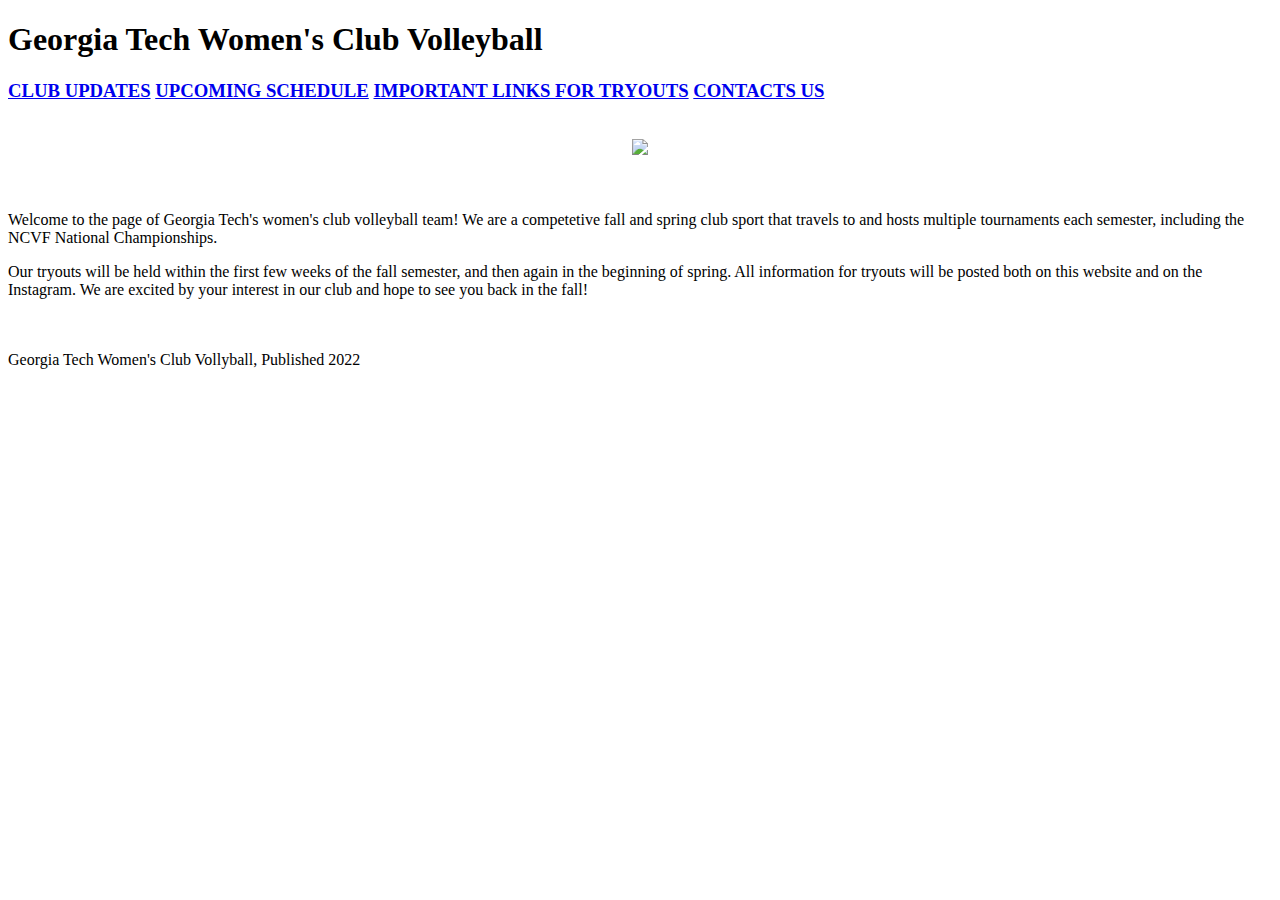
==== index.html @ c679e018 "plswork" ====
<!DOCTYPE html>
<html>
  <head>
      <meta charset= "utf-8">
      <meta name= "viewport" content="width=device-width, initial-scale=1">
      <title>gtwcvb</title>
  </head>
    <link rel="stylesheet" href="styles.css">
  <body>
<h1>
<a style="color: inherit; text-decoration:none;" href="index.html">Georgia Tech Women's Club Volleyball</a>
</h1>
 <!--<h1 style="text-align:center;">Georgia Tech Women's Club Volleyball</h1> -->
    <div id="menu">
      <h3>
        <a class="menu-item" href="page1.html">CLUB UPDATES</a>
        <a class="menu-item" href="page2.html">UPCOMING SCHEDULE</a>
        <a class="menu-item" href="page3.html">IMPORTANT LINKS FOR TRYOUTS</a>
        <a class="menu-item" href="page4.html">CONTACTS US</a>
    </div>
    <br>
  <!--  <div id="images">
      <img id="images" class="right" src="pic1.jpeg" alt="pic1" style="width:50%">
      <img id="images" class="left" src="pic2.jpeg" alt="pic2" style="width:50%">
    </div> -->

<!--
    <style>
    * {
      box-sizing: border-box;
    }

    .left {
      padding: 20px;
      float: left;
      width: 20%; /* The width is 20%, by default */
    }

    .main {
      padding: 20px;
      float: left;
      width: 60%; /* The width is 60%, by default */
    }

    .right {
      padding: 20px;
      float: left;
      width: 20%; /* The width is 20%, by default */
    }

    /* Use a media query to add a break point at 800px: */
    @media screen and (max-width: 80px) {
      .left, .main, .right {
        width: 100%; /* The width is 100%, when the viewport is 800px or smaller */
      }
    }
    </style>
    </head>
    <body>


    <div class="left">
      <img src="logo.jpeg" style="width:100%;">
    </div>

    <div class="main">
      <p>main</p>
    </div>


    <div class="right">
      <img src="logo.jpeg" style="width:100%;">
    </div>




    <style>
    * {box-sizing: border-box;}
    body {font-family: Verdana, sans-serif;}
    .mySlides {display: none;}
    img {vertical-align: middle;}

    /* Slideshow container */
    .slideshow-container {
      max-width: 1000px;
      position: relative;
      margin: auto;
    }
    /* The dots/bullets/indicators */
    .dot {
      height: 13px;
      width: 13px;
      margin: 0 2px;
      background-color: #bbb;
      border-radius: 50%;
      display: inline-block;
      transition: background-color 0.6s ease;
    }
    .active {
      background-color: #717171;
    }
    /* Fading animation */
    .fade {
      animation-name: slides;
      animation-duration: 1.7s;
    }

    @keyframes fade {
      from {opacity: .4}
      to {opacity: 1}
    }

    /* On smaller screens, decrease text size */
    @media only screen and (max-width: 300px) {
      .text {font-size: 11px}
    }
    </style>
  </head> -->

    <body>

    <div class="slideshow-container">
<center>
    <div class="mySlides fade">
      <img src="pic1.jpeg" style="width:55%">
    </div>

    <div class="mySlides fade">
      <img src="pic2.jpeg" style="width:55%">
    </div>

    <div class="mySlides fade">
      <img src="logo.jpeg" style="width:55%">
    </div>
</center>
    </div>
    <br>

    <div style="text-align:center">
      <span class="dot"></span>
      <span class="dot"></span>
      <span class="dot"></span>
    </div>

    <script>
    let slideIndex = 0;
    showSlides();

    function showSlides() {
      let i;
      let slides = document.getElementsByClassName("mySlides");
      let dots = document.getElementsByClassName("dot");
      for (i = 0; i < slides.length; i++) {
        slides[i].style.display = "none";
      }
      slideIndex++;
      if (slideIndex > slides.length) {slideIndex = 1}
      for (i = 0; i < dots.length; i++) {
        dots[i].className = dots[i].className.replace(" active", "");
      }
      slides[slideIndex-1].style.display = "block";
      dots[slideIndex-1].className += " active";
      setTimeout(showSlides, 2000); // Change image every 2 seconds
    }
    </script>



      </h3>
<br>

      <p>Welcome to the page of Georgia Tech's women's club volleyball team! We are a competetive fall and
      spring club sport that travels to and hosts multiple tournaments
      each semester, including the NCVF National Championships.</p>
      <p>Our tryouts will be held within the first few weeks of the fall semester, and then again in the beginning
      of spring. All information for tryouts will be posted both on this website and on the Instagram.
       We are excited by your interest in our club and hope to see you back in the fall!</p>




  <!--  <h2>Club Updates</h2>
    <div id="updates">
      <p>Our season will begin when the new school year does! We will be offering open gyms the week of
      8/21/2022. Our tryouts are expected to happen the week of 9/5/2022. Official dates will be confirmed and posted to this
      website, the Google Calendar, and to our Instagram as we get closer to those dates!
      <br>[Tentative dates can be found on our Google Calendar]</p>
    </div>


    <h2>Upcoming Schedule</h2>
    <div id="schedule">
      <p>Open gym, tryouts, practice, and tournament dates will be found here:</p>
      <br>
      <center><iframe src="https://calendar.google.com/calendar/embed?height=600&wkst=1&bgcolor=%23ffffff&ctz=America%2FNew_York&src=MW1lbWV0dTFAZ21haWwuY29t&src=YWRkcmVzc2Jvb2sjY29udGFjdHNAZ3JvdXAudi5jYWxlbmRhci5nb29nbGUuY29t&src=Y2xhc3Nyb29tMTAyMDQ3MDQzNzQzMDk1NzE1ODkzQGdyb3VwLmNhbGVuZGFyLmdvb2dsZS5jb20&src=b2dxdmJnbTMwdjZkdWdwNmc1dnN0dDJtZGtAZ3JvdXAuY2FsZW5kYXIuZ29vZ2xlLmNvbQ&src=ZW4udXNhI2hvbGlkYXlAZ3JvdXAudi5jYWxlbmRhci5nb29nbGUuY29t&color=%237986CB&color=%2333B679&color=%237627bb&color=%23AD1457&color=%230B8043" style="border:solid 1px #777" width="800" height="600" frameborder="0" scrolling="no"></iframe></center>
    </div>


    <h2>Important Links for Tryouts</h2>
    <div id="links">
      <p>Tryout Registration Form: Not Available Yet
      <br>Medical Release Form:
      <br>Other forms:
      </p>
    </div>


    <h2>Contact Us</h2>
    <div id="contact">
      <p>Email: <a href="mailto:gtwcvball@gmail.com?subject=Question">gtwcvball@gmail.com</a>
      <br>Instagram: <a href="https://www.instagram.com/gtclubvball/?hl=en">@gtclubvball</a></p>
    </div>
<br><br><br>
-->

<!--<img src="logo.jpeg" alt="logo" width="150" height="110"> Contact us at <a href="mailto:gtwcvball@gmail.com?subject=Question">gtwcvball@gmail.com</a>-->
<br><br>
Georgia Tech Women's Club Vollyball, Published 2022
  </body>
</html>
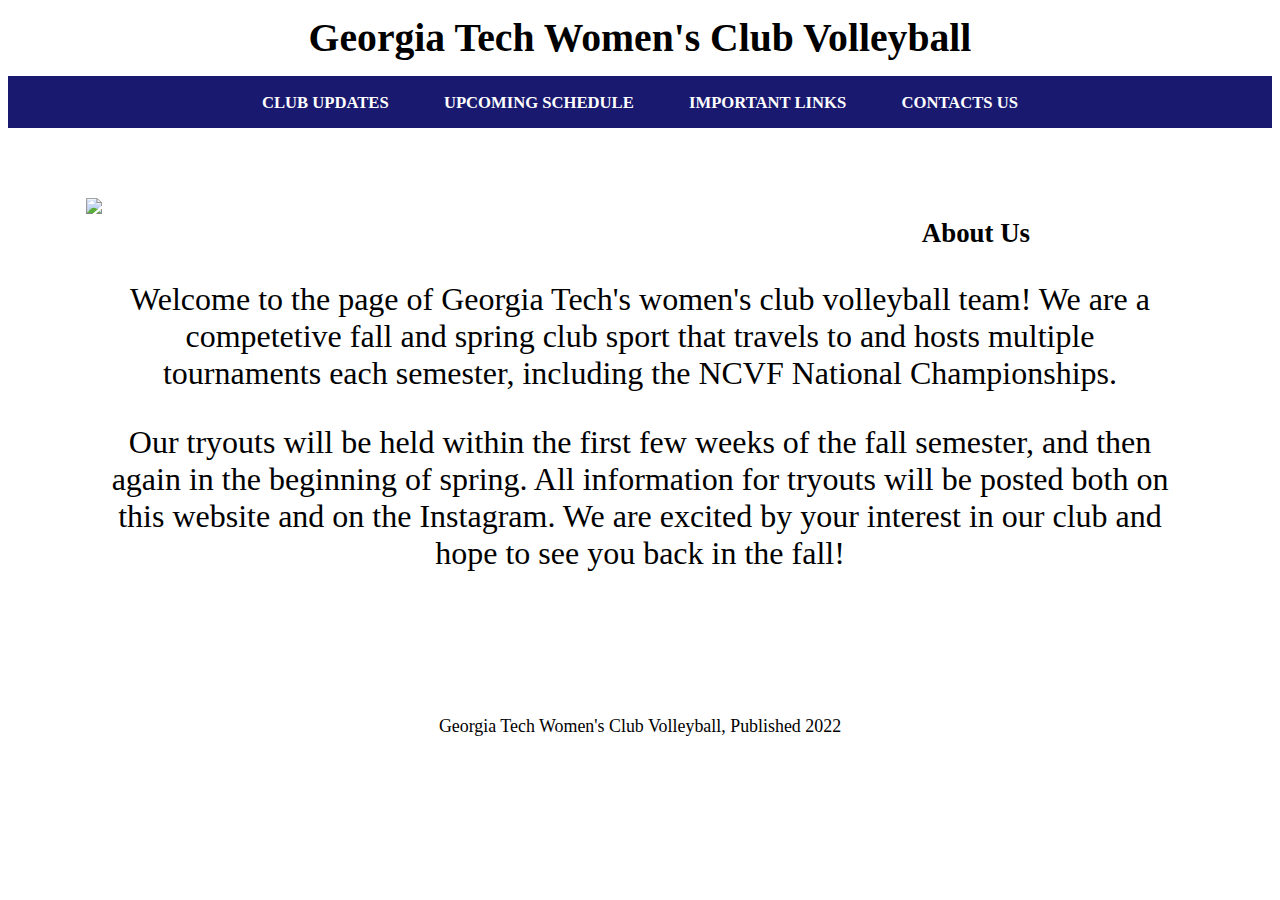
==== commit 6571789b: "Add files via upload" ====
--- a/index.html
+++ b/index.html
@@ -1,139 +1,44 @@
 <!DOCTYPE html>
 <html>
   <head>
+    <meta name="viewport" content="width=device-width, initial-scale=1" />
       <meta charset= "utf-8">
       <meta name= "viewport" content="width=device-width, initial-scale=1">
-      <title>gtwcvb</title>
+      <title>Georgia Tech Women's Club Volleyball</title>
   </head>
     <link rel="stylesheet" href="styles.css">
   <body>
 <h1>
 <a style="color: inherit; text-decoration:none;" href="index.html">Georgia Tech Women's Club Volleyball</a>
+<meta name="viewport" content="width=device-width, initial-scale=1.0">
 </h1>
- <!--<h1 style="text-align:center;">Georgia Tech Women's Club Volleyball</h1> -->
+
+
     <div id="menu">
       <h3>
         <a class="menu-item" href="page1.html">CLUB UPDATES</a>
         <a class="menu-item" href="page2.html">UPCOMING SCHEDULE</a>
-        <a class="menu-item" href="page3.html">IMPORTANT LINKS FOR TRYOUTS</a>
+        <a class="menu-item" href="page3.html">IMPORTANT LINKS</a>
         <a class="menu-item" href="page4.html">CONTACTS US</a>
     </div>
     <br>
-  <!--  <div id="images">
-      <img id="images" class="right" src="pic1.jpeg" alt="pic1" style="width:50%">
-      <img id="images" class="left" src="pic2.jpeg" alt="pic2" style="width:50%">
-    </div> -->
 
-<!--
-    <style>
-    * {
-      box-sizing: border-box;
-    }
+<div style="padding: 4.5vw; padding-top:2.5vw;">
+    <body>
+    <div class="slideshow-container">
 
-    .left {
-      padding: 20px;
-      float: left;
-      width: 20%; /* The width is 20%, by default */
-    }
-
-    .main {
-      padding: 20px;
-      float: left;
-      width: 60%; /* The width is 60%, by default */
-    }
-
-    .right {
-      padding: 20px;
-      float: left;
-      width: 20%; /* The width is 20%, by default */
-    }
-
-    /* Use a media query to add a break point at 800px: */
-    @media screen and (max-width: 80px) {
-      .left, .main, .right {
-        width: 100%; /* The width is 100%, when the viewport is 800px or smaller */
-      }
-    }
-    </style>
-    </head>
-    <body>
-
-
-    <div class="left">
-      <img src="logo.jpeg" style="width:100%;">
-    </div>
-
-    <div class="main">
-      <p>main</p>
-    </div>
-
-
-    <div class="right">
-      <img src="logo.jpeg" style="width:100%;">
-    </div>
-
-
-
-
-    <style>
-    * {box-sizing: border-box;}
-    body {font-family: Verdana, sans-serif;}
-    .mySlides {display: none;}
-    img {vertical-align: middle;}
-
-    /* Slideshow container */
-    .slideshow-container {
-      max-width: 1000px;
-      position: relative;
-      margin: auto;
-    }
-    /* The dots/bullets/indicators */
-    .dot {
-      height: 13px;
-      width: 13px;
-      margin: 0 2px;
-      background-color: #bbb;
-      border-radius: 50%;
-      display: inline-block;
-      transition: background-color 0.6s ease;
-    }
-    .active {
-      background-color: #717171;
-    }
-    /* Fading animation */
-    .fade {
-      animation-name: slides;
-      animation-duration: 1.7s;
-    }
-
-    @keyframes fade {
-      from {opacity: .4}
-      to {opacity: 1}
-    }
-
-    /* On smaller screens, decrease text size */
-    @media only screen and (max-width: 300px) {
-      .text {font-size: 11px}
-    }
-    </style>
-  </head> -->
-
-    <body>
-
-    <div class="slideshow-container">
-<center>
     <div class="mySlides fade">
-      <img src="pic1.jpeg" style="width:55%">
+      <img src="pic1.jpeg" style="width:100%; margin:none">
     </div>
 
     <div class="mySlides fade">
-      <img src="pic2.jpeg" style="width:55%">
+      <img src="pic2.jpeg" style="width:100%; margin:none">
     </div>
 
     <div class="mySlides fade">
-      <img src="logo.jpeg" style="width:55%">
+      <img src="logo.jpeg" style="width:100%; margin:none">
     </div>
-</center>
+
     </div>
     <br>
 
@@ -165,10 +70,11 @@
     }
     </script>
 
+      </h3>
 
-
-      </h3>
-<br>
+      <h2 style="text-align:center">
+        About Us
+      </h2>
 
       <p>Welcome to the page of Georgia Tech's women's club volleyball team! We are a competetive fall and
       spring club sport that travels to and hosts multiple tournaments
@@ -177,45 +83,9 @@
       of spring. All information for tryouts will be posted both on this website and on the Instagram.
        We are excited by your interest in our club and hope to see you back in the fall!</p>
 
+</div>
 
-
-
-  <!--  <h2>Club Updates</h2>
-    <div id="updates">
-      <p>Our season will begin when the new school year does! We will be offering open gyms the week of
-      8/21/2022. Our tryouts are expected to happen the week of 9/5/2022. Official dates will be confirmed and posted to this
-      website, the Google Calendar, and to our Instagram as we get closer to those dates!
-      <br>[Tentative dates can be found on our Google Calendar]</p>
-    </div>
-
-
-    <h2>Upcoming Schedule</h2>
-    <div id="schedule">
-      <p>Open gym, tryouts, practice, and tournament dates will be found here:</p>
-      <br>
-      <center><iframe src="https://calendar.google.com/calendar/embed?height=600&wkst=1&bgcolor=%23ffffff&ctz=America%2FNew_York&src=MW1lbWV0dTFAZ21haWwuY29t&src=YWRkcmVzc2Jvb2sjY29udGFjdHNAZ3JvdXAudi5jYWxlbmRhci5nb29nbGUuY29t&src=Y2xhc3Nyb29tMTAyMDQ3MDQzNzQzMDk1NzE1ODkzQGdyb3VwLmNhbGVuZGFyLmdvb2dsZS5jb20&src=b2dxdmJnbTMwdjZkdWdwNmc1dnN0dDJtZGtAZ3JvdXAuY2FsZW5kYXIuZ29vZ2xlLmNvbQ&src=ZW4udXNhI2hvbGlkYXlAZ3JvdXAudi5jYWxlbmRhci5nb29nbGUuY29t&color=%237986CB&color=%2333B679&color=%237627bb&color=%23AD1457&color=%230B8043" style="border:solid 1px #777" width="800" height="600" frameborder="0" scrolling="no"></iframe></center>
-    </div>
-
-
-    <h2>Important Links for Tryouts</h2>
-    <div id="links">
-      <p>Tryout Registration Form: Not Available Yet
-      <br>Medical Release Form:
-      <br>Other forms:
-      </p>
-    </div>
-
-
-    <h2>Contact Us</h2>
-    <div id="contact">
-      <p>Email: <a href="mailto:gtwcvball@gmail.com?subject=Question">gtwcvball@gmail.com</a>
-      <br>Instagram: <a href="https://www.instagram.com/gtclubvball/?hl=en">@gtclubvball</a></p>
-    </div>
-<br><br><br>
--->
-
-<!--<img src="logo.jpeg" alt="logo" width="150" height="110"> Contact us at <a href="mailto:gtwcvball@gmail.com?subject=Question">gtwcvball@gmail.com</a>-->
 <br><br>
-Georgia Tech Women's Club Vollyball, Published 2022
+<p style="font-size: 1.4vw">Georgia Tech Women's Club Volleyball, Published 2022 </p>
   </body>
 </html>
--- a/styles.css
+++ b/styles.css
@@ -0,0 +1,115 @@
+body {
+    font-family: Tahoma;
+}
+
+h1 {
+  text-align: center;
+  margin: 15px 15px;
+  font-size: 3.1vw; // relative to the viewport's width
+  font-size: 3.1vh; // relative to the viewport's height
+  font-size: 3.1vm; // relative to the ratio width/height of the viewport
+}
+h2 {
+  font-size: 2.1vw;
+}
+
+h3{
+  margin-top: 10px;
+  margin-bottom: 0px;
+}
+
+p{
+  text-align: center;
+  font-size: 2.5vw;
+  padding-left: 4%;
+  padding-right: 4%;
+}
+
+#menu {
+  background-color: midnightblue;
+  text-align: center;
+  padding-top: 5px;
+  padding-bottom: 15px;
+}
+
+#images {
+  display: block;
+  margin-left: auto;
+  margin-right: auto;
+  max-width: 50;
+  height: auto;
+}
+#images::after {
+  content: "";
+  clear: both;
+  display: table;
+}
+.right {
+  float:right;
+  width: 50%
+}
+.left {
+  float:left;
+  width: 50%
+}
+
+#about {
+
+}
+.menu-item{
+  font-size: 16px;
+  color: white;
+  margin: 0px 2%;
+  text-decoration: none;
+  font-size: 1.3vw; // relative to the viewport's width
+}
+
+.menu-item:hover {
+  text-decoration: underline;
+}
+
+.slideshow-container {
+  width:55%;
+  float:left;
+  margin: 20px
+}
+@media only screen and (max-width: 600px){
+  .slideshow-container{
+    width:100%;
+    display: block;
+    margin-left: auto;
+    margin-right: auto;
+    margin-top: 1%;
+  }
+
+  h1{
+    font-size: 4vw;
+  }
+
+  p{
+    font-size: 4vw;
+    padding-left: 4%;
+    padding-right: 4%;
+  }
+
+  h3{
+    margin-top: 0px;
+    margin-bottom: 0px;
+  }
+  h2{
+    font-size: 3vw
+  }
+}
+
+#page4{
+
+}
+#page1{
+
+}
+#page3{
+
+}
+#page2{
+
+}
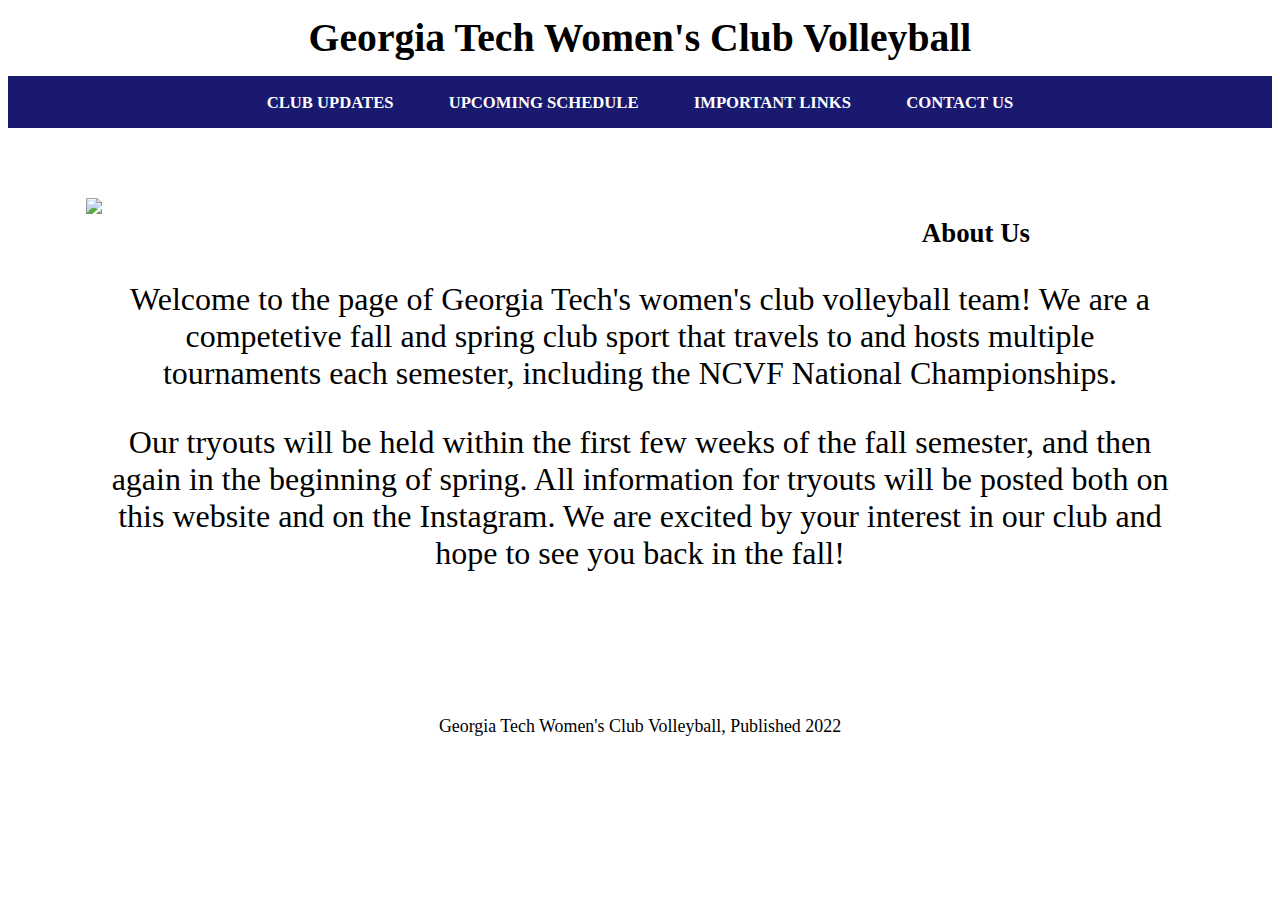
==== commit 61a1af30: "Add files via upload" ====
--- a/index.html
+++ b/index.html
@@ -8,18 +8,31 @@
   </head>
     <link rel="stylesheet" href="styles.css">
   <body>
+
+<div id="header">
 <h1>
-<a style="color: inherit; text-decoration:none;" href="index.html">Georgia Tech Women's Club Volleyball</a>
+  <div id="dmenu" style="float:left;">
+  <div class="dropdown">
+    <button class="dropbtn" style="border:none; background-color:white;"><img src="threelines.webp" style="width:10vw;"></button>
+    <div class="dropdown-content">
+      <a href="page1.html">CLUB UPDATES</a>
+      <a href="page2.html">UPCOMING SCHEDULE</a>
+      <a href="page3.html">IMPORTANT LINKS</a>
+      <a href="page4.html">CONTACT US</a>
+    </div>
+  </div>
+  </div>
+<a class="title" style="color: inherit; text-decoration:none;" href="index.html">Georgia Tech Women's Club Volleyball</a>
 <meta name="viewport" content="width=device-width, initial-scale=1.0">
 </h1>
-
+</div>
 
     <div id="menu">
       <h3>
         <a class="menu-item" href="page1.html">CLUB UPDATES</a>
         <a class="menu-item" href="page2.html">UPCOMING SCHEDULE</a>
         <a class="menu-item" href="page3.html">IMPORTANT LINKS</a>
-        <a class="menu-item" href="page4.html">CONTACTS US</a>
+        <a class="menu-item" href="page4.html">CONTACT US</a>
     </div>
     <br>
 
--- a/styles.css
+++ b/styles.css
@@ -1,5 +1,9 @@
 body {
     font-family: Tahoma;
+}
+
+#header{
+  width:100%;
 }
 
 h1 {
@@ -30,6 +34,10 @@
   text-align: center;
   padding-top: 5px;
   padding-bottom: 15px;
+}
+
+#dmenu {
+  display:none;
 }
 
 #images {
@@ -74,6 +82,58 @@
   margin: 20px
 }
 @media only screen and (max-width: 600px){
+
+  #dmenu{
+    display: block;
+  }
+
+  /* Dropdown Button */
+/*.dropbtn {
+  background-color: midnightblue;
+  color: white;
+  padding: 3.75vw;
+  font-size: 3.75vw;
+  border: none;
+}*/
+
+/* The container <div> - needed to position the dropdown content */
+.dropdown {
+  position: relative;
+  display: inline-block;
+}
+
+/* Dropdown Content (Hidden by Default) */
+.dropdown-content {
+  display: none;
+  position: absolute;
+  background-color: #f1f1f1;
+  min-width: 160px;
+  box-shadow: 0px 8px 16px 0px rgsba(0,0,0,0.2);
+  z-index: 1;
+  font-size: 2.75vw;
+}
+
+/* Links inside the dropdown */
+.dropdown-content a {
+  color: black;
+  padding: 12px 16px;
+  text-decoration: none;
+  display: block;
+}
+
+/* Change color of dropdown links on hover */
+.dropdown-content a:hover {background-color: #ddd;
+  }
+
+/* Show the dropdown menu on hover */
+.dropdown:hover .dropdown-content {display: block;}
+
+/* Change the background color of the dropdown button when the dropdown content is shown */
+.dropdown:hover .dropbtn {background-color: none;}
+
+  #menu {
+    display: none;
+  }
   .slideshow-container{
     width:100%;
     display: block;
@@ -83,7 +143,7 @@
   }
 
   h1{
-    font-size: 4vw;
+    font-size: 5vw;
   }
 
   p{
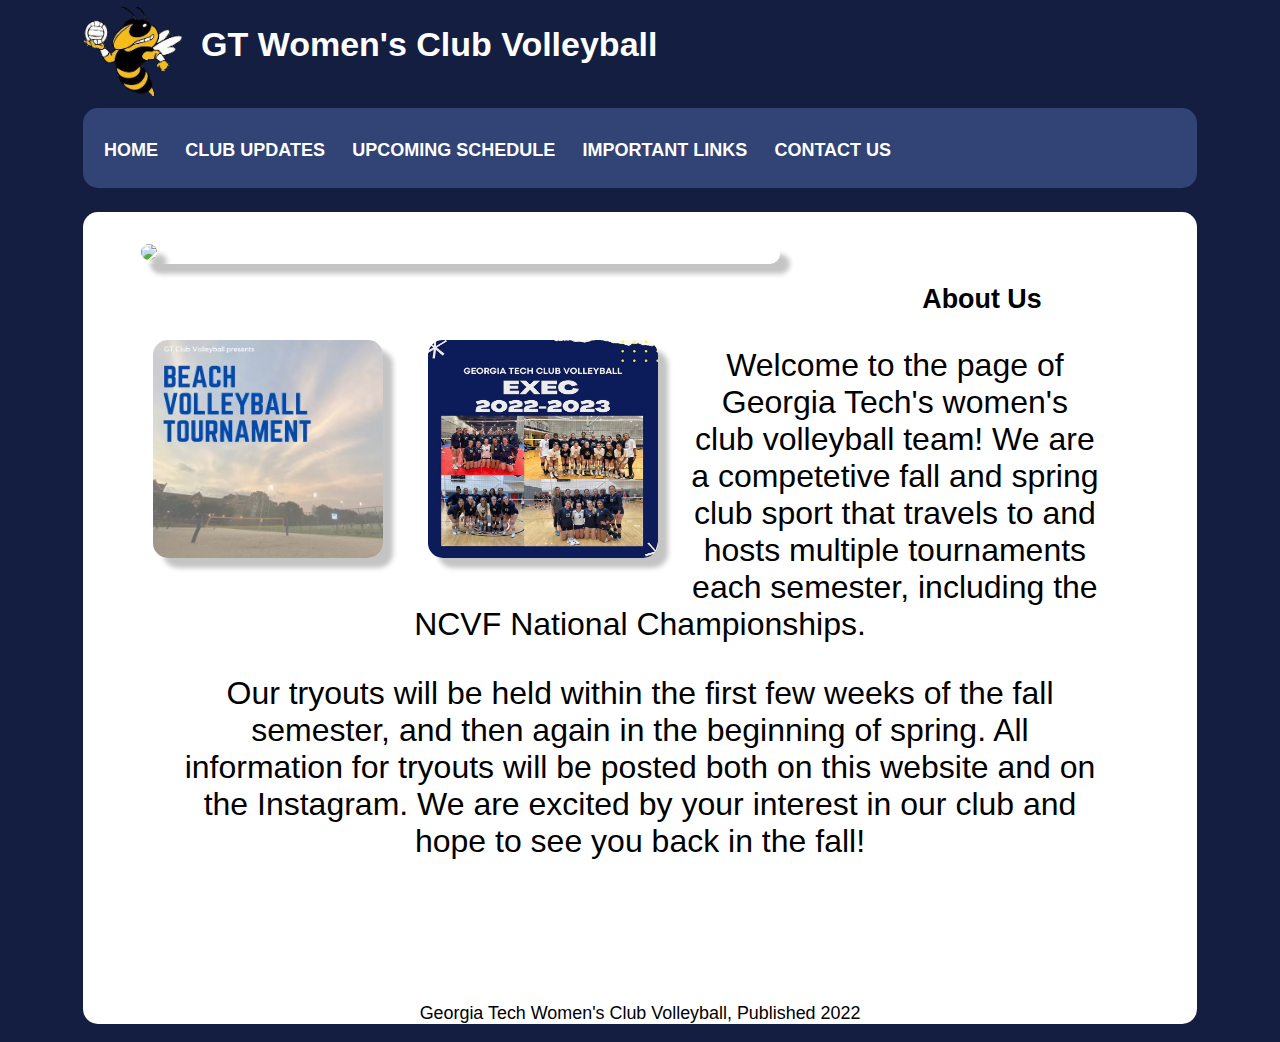
==== commit 07a77363: "Add files via upload" ====
--- a/index.html
+++ b/index.html
@@ -3,18 +3,23 @@
   <head>
     <meta name="viewport" content="width=device-width, initial-scale=1" />
       <meta charset= "utf-8">
-      <meta name= "viewport" content="width=device-width, initial-scale=1">
       <title>Georgia Tech Women's Club Volleyball</title>
-  </head>
+      <meta name="description" content= "Official website of Georgia Tech Women's
+       Club Volleyball."/>
+  <link rel="shortcut icon" type="image/png" href="download (3).png"/>
+
+     </head>
     <link rel="stylesheet" href="styles.css">
-  <body>
+  <body style="background-color:#131e40">
 
 <div id="header">
+  <a href="index.html"><img class="icon" src="download (3).png"></a>
 <h1>
   <div id="dmenu" style="float:left;">
   <div class="dropdown">
-    <button class="dropbtn" style="border:none; background-color:white;"><img src="threelines.webp" style="width:10vw;"></button>
+    <button class="dropbtn" style="border:none; background-color:#131e40;"><img src="ham.png" style="width:10vw;background-color: #131e40;"></button>
     <div class="dropdown-content">
+      <a href="index.html">HOME</a>
       <a href="page1.html">CLUB UPDATES</a>
       <a href="page2.html">UPCOMING SCHEDULE</a>
       <a href="page3.html">IMPORTANT LINKS</a>
@@ -22,34 +27,39 @@
     </div>
   </div>
   </div>
-<a class="title" style="color: inherit; text-decoration:none;" href="index.html">Georgia Tech Women's Club Volleyball</a>
+<a class="title" style="color: white; text-decoration:none; font-weight:bold;" href="index.html">GT Women's Club Volleyball</a>
 <meta name="viewport" content="width=device-width, initial-scale=1.0">
 </h1>
 </div>
+<br>
 
     <div id="menu">
       <h3>
+        <a class="menu-item" href="index.html">HOME</a>
         <a class="menu-item" href="page1.html">CLUB UPDATES</a>
         <a class="menu-item" href="page2.html">UPCOMING SCHEDULE</a>
         <a class="menu-item" href="page3.html">IMPORTANT LINKS</a>
         <a class="menu-item" href="page4.html">CONTACT US</a>
     </div>
-    <br>
 
+
+
+<div id="everythingelse">
 <div style="padding: 4.5vw; padding-top:2.5vw;">
     <body>
-    <div class="slideshow-container">
+      <div class="column">
+    <div class="slideshow-container" style="border-radius: 15px; box-shadow: 10px 10px 5px #c4c4c4; width:100%; margin-bottom:6%;">
 
     <div class="mySlides fade">
-      <img src="pic1.jpeg" style="width:100%; margin:none">
+      <img src="pic1.jpeg" style="width:100%; margin:none; border-radius: 15px;box-shadow: 10px 10px 5px #c4c4c4;">
     </div>
 
     <div class="mySlides fade">
-      <img src="pic2.jpeg" style="width:100%; margin:none">
+      <img src="pic2.jpeg" style="width:100%; margin:none; border-radius: 15px;box-shadow: 10px 10px 5px #c4c4c4;">
     </div>
 
     <div class="mySlides fade">
-      <img src="logo.jpeg" style="width:100%; margin:none">
+      <img src="logo.jpeg" style="width:100%; margin:none; border-radius: 15px;box-shadow: 10px 10px 5px #c4c4c4;">
     </div>
 
     </div>
@@ -83,9 +93,17 @@
     }
     </script>
 
-      </h3>
+  </h3>
 
-      <h2 style="text-align:center">
+
+<div >
+  <a href="https://www.instagram.com/p/CfZq8ppvHRd/?hl=en"><img src="IMG_9020.jpeg" class="movebox" ></a>
+  <a href="https://www.instagram.com/p/CfXLgrIvhxV/?hl=en"><img src="IMG_9018.jpeg" class="movebox"></a>
+</div>
+</div>
+
+
+      <h2 style="text-align:center;">
         About Us
       </h2>
 
@@ -96,9 +114,11 @@
       of spring. All information for tryouts will be posted both on this website and on the Instagram.
        We are excited by your interest in our club and hope to see you back in the fall!</p>
 
+
 </div>
 
 <br><br>
 <p style="font-size: 1.4vw">Georgia Tech Women's Club Volleyball, Published 2022 </p>
+</div>
   </body>
 </html>
--- a/styles.css
+++ b/styles.css
@@ -2,38 +2,60 @@
     font-family: Tahoma;
 }
 
-#header{
-  width:100%;
-}
-
+@font-face {
+  font-family: Heebo;
+  src: url(/Users/honorcrandall/Library/Fonts/Heebo-VariableFont_wght.ttf);
+}
+@font-face {
+  font-family: Oswald;
+  src: url(/Users/honorcrandall/Library/Fonts/Oswald-VariableFont_wght.ttf);
+}
+#page1{
+  background-color:#131e40;
+}
 h1 {
-  text-align: center;
-  margin: 15px 15px;
-  font-size: 3.1vw; // relative to the viewport's width
-  font-size: 3.1vh; // relative to the viewport's height
-  font-size: 3.1vm; // relative to the ratio width/height of the viewport
+  text-align: left;
+  margin: 5% 5%;
+  margin-top: 2%;
+  margin-bottom: 2%;
+  font-family: "Oswald", Arial, sans-serif;
+  font-size: 34px;
 }
 h2 {
+  font-family: "Oswald", Arial, sans-serif;
   font-size: 2.1vw;
 }
 
 h3{
+  font-family: "Heebo", Arial, sans-serif;
   margin-top: 10px;
   margin-bottom: 0px;
 }
 
 p{
+  font-family: "Heebo", Arial, sans-serif;
   text-align: center;
   font-size: 2.5vw;
   padding-left: 4%;
   padding-right: 4%;
 }
-
+.icon {
+  float:left;
+  width:100px;
+  margin-top:-18px;
+  margin-left: 75px;
+  margin-right: 18px;
+}
 #menu {
-  background-color: midnightblue;
-  text-align: center;
+  border-radius: 15px;
+  height: 60px;
+  margin-left:75px;
+  margin-right: 75px;
+  background-color: #314475;
+  text-align: left;
   padding-top: 5px;
   padding-bottom: 15px;
+  padding-left: 10px;
 }
 
 #dmenu {
@@ -61,31 +83,83 @@
   width: 50%
 }
 
-#about {
-
+.column{
+  width:64%;
+}
+.row2{
+  width:100%;
 }
 .menu-item{
-  font-size: 16px;
+  line-height: 55px;
+  font-family: "Heebo", Arial, sans-serif;
+  font-size: 18px;
   color: white;
-  margin: 0px 2%;
+  margin: 0px 1%;
   text-decoration: none;
-  font-size: 1.3vw; // relative to the viewport's width
 }
 
 .menu-item:hover {
-  text-decoration: underline;
+  background: #c2bd6b;
+  border-radius: 35px;
+  padding: 0px 20px;
+  line-height: 50px !important;
+  margin: auto;
+}
+
+.movebox {
+   box-shadow: 10px 10px 5px #c4c4c4;
+   transition: transform .2s; /* Animation */
+}
+.movebox:hover {
+  transform: scale(.95);
 }
 
 .slideshow-container {
+  transition: transform .2s;
   width:55%;
   float:left;
-  margin: 20px
-}
-@media only screen and (max-width: 600px){
-
+  margin-right:7%;
+}
+.slideshow-container:hover {
+  transform: scale(.95);
+}
+#everythingelse{
+  margin-top:1.9%;
+  background-color:white;
+  border-radius:15px;
+  margin-left:75px;
+  margin-right:75px;
+}
+.movebox{
+  float:left;
+  width: 36%;
+  height: 17vw;
+  margin:2%;
+  margin-right: 5%;
+  margin-top: 6%;
+  border-radius: 15px;
+}
+
+@media only screen and (max-width: 1000px){
+
+
+.icon{
+  display: none;
+}
+#everythingelse{
+  margin-left:0px;
+  margin-right:0px;
+}
   #dmenu{
     display: block;
   }
+.column{
+  width:100%;
+}
+.movebox{
+  width:50%;
+  height: 10%;
+}
 
   /* Dropdown Button */
 /*.dropbtn {
@@ -96,7 +170,10 @@
   border: none;
 }*/
 
-/* The container <div> - needed to position the dropdown content */
+.dropbtn {
+  border:none;
+}
+
 .dropdown {
   position: relative;
   display: inline-block;
@@ -143,11 +220,14 @@
   }
 
   h1{
-    font-size: 5vw;
+    font-size: 4vw;
+    text-align: left;
+    margin-bottom: 0%;
+    margin-top: 5%
   }
 
   p{
-    font-size: 4vw;
+    font-size: 3vw;
     padding-left: 4%;
     padding-right: 4%;
   }
@@ -159,13 +239,13 @@
   h2{
     font-size: 3vw
   }
-}
+
 
 #page4{
 
 }
 #page1{
-
+  background-color:#131e40
 }
 #page3{
 
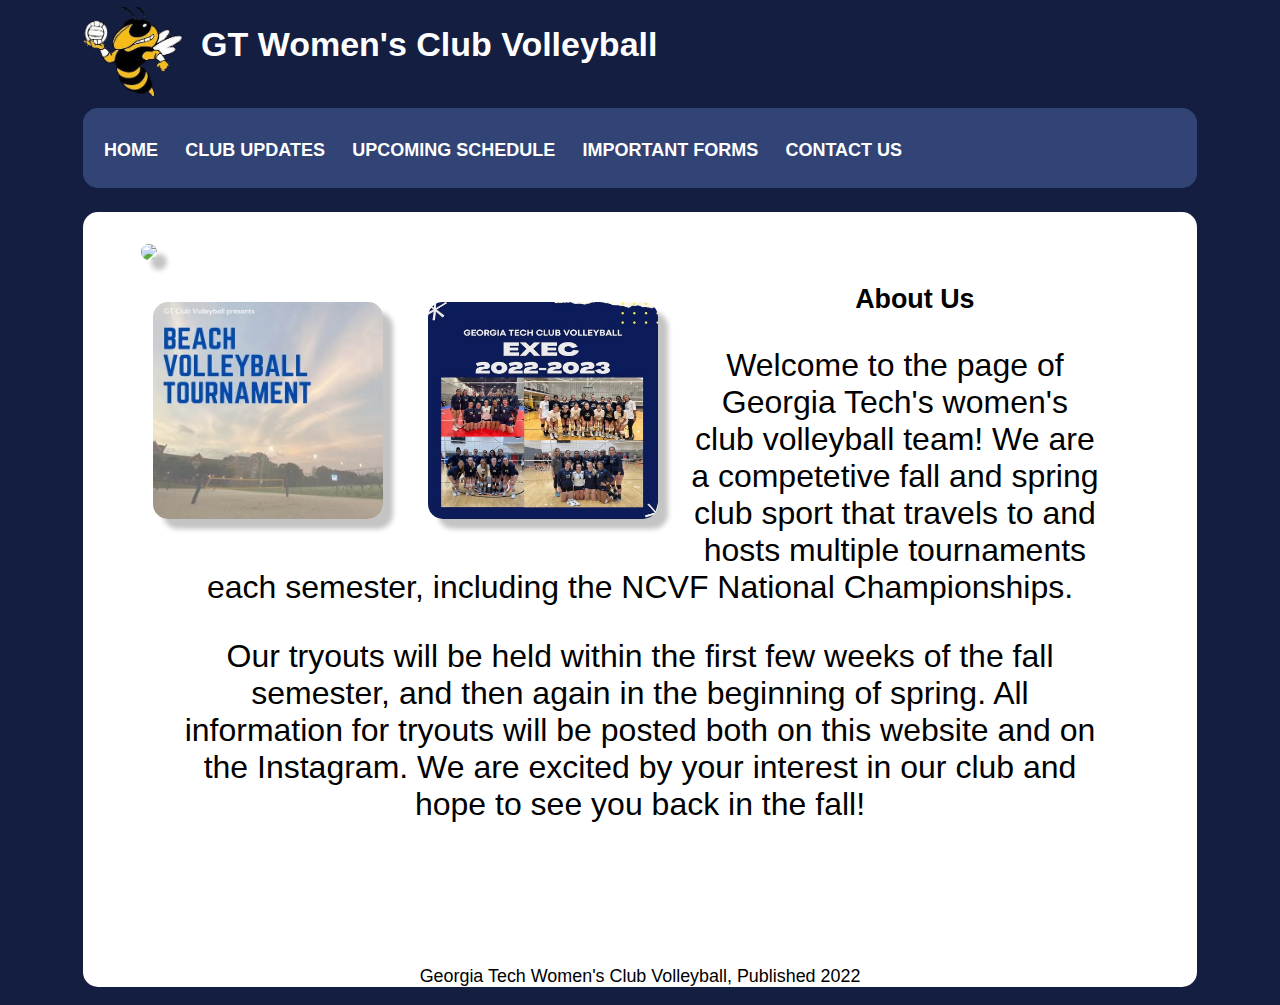
==== commit 123f2d98: "Add files via upload" ====
--- a/index.html
+++ b/index.html
@@ -6,6 +6,8 @@
       <title>Georgia Tech Women's Club Volleyball</title>
       <meta name="description" content= "Official website of Georgia Tech Women's
        Club Volleyball."/>
+       <meta name="keywords" content="GT, club, volleyball, women's"/>
+       <meta name="author" content="Honor Crandall"/>
   <link rel="shortcut icon" type="image/png" href="download (3).png"/>
 
      </head>
@@ -22,7 +24,7 @@
       <a href="index.html">HOME</a>
       <a href="page1.html">CLUB UPDATES</a>
       <a href="page2.html">UPCOMING SCHEDULE</a>
-      <a href="page3.html">IMPORTANT LINKS</a>
+      <a href="page3.html">IMPORTANT FORMS</a>
       <a href="page4.html">CONTACT US</a>
     </div>
   </div>
@@ -38,7 +40,7 @@
         <a class="menu-item" href="index.html">HOME</a>
         <a class="menu-item" href="page1.html">CLUB UPDATES</a>
         <a class="menu-item" href="page2.html">UPCOMING SCHEDULE</a>
-        <a class="menu-item" href="page3.html">IMPORTANT LINKS</a>
+        <a class="menu-item" href="page3.html">IMPORTANT FORMS</a>
         <a class="menu-item" href="page4.html">CONTACT US</a>
     </div>
 
@@ -48,7 +50,7 @@
 <div style="padding: 4.5vw; padding-top:2.5vw;">
     <body>
       <div class="column">
-    <div class="slideshow-container" style="border-radius: 15px; box-shadow: 10px 10px 5px #c4c4c4; width:100%; margin-bottom:6%;">
+    <div class="slideshow-container">
 
     <div class="mySlides fade">
       <img src="pic1.jpeg" style="width:100%; margin:none; border-radius: 15px;box-shadow: 10px 10px 5px #c4c4c4;">
@@ -106,7 +108,6 @@
       <h2 style="text-align:center;">
         About Us
       </h2>
-
       <p>Welcome to the page of Georgia Tech's women's club volleyball team! We are a competetive fall and
       spring club sport that travels to and hosts multiple tournaments
       each semester, including the NCVF National Championships.</p>
